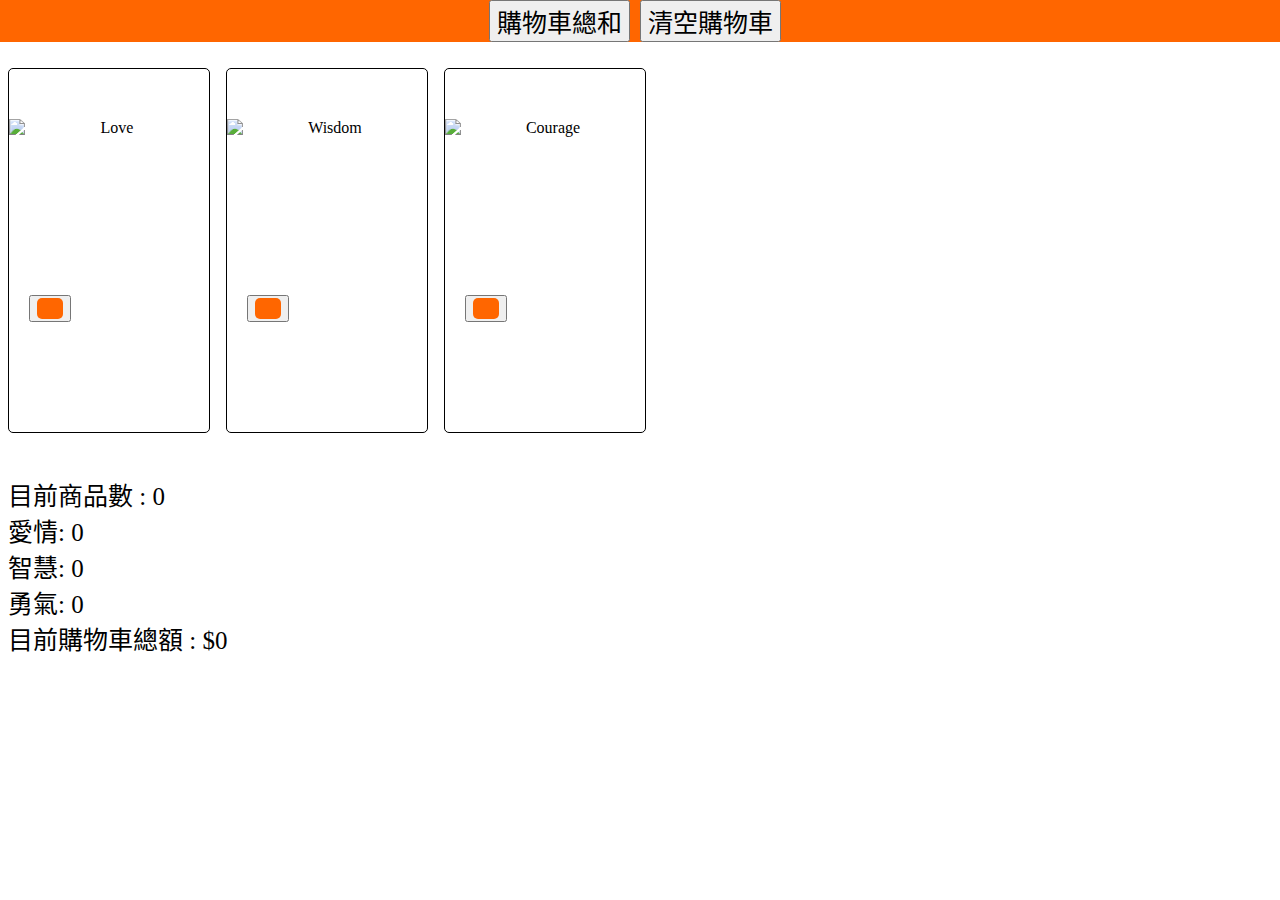
==== index.html @ a708b9ba "Add files via upload" ====
<!DOCTYPE html>
<html lang="zh-TW">
<head>
    <meta charset="UTF-8">
    <title>酷東西購物</title>
    <meta name="author" content="酷東西">
    <link rel="stylesheet" href="style.css">
    <link rel="stylesheet" href="general.css">
    <script src="product.js"></script>
</head>
<body>
    <div class="head">
        <button onclick="showCart();">購物車總和</button>
        <button onclick="clearCart();">清空購物車</button>
    </div>
    <div class="product-grid">
        <div class="product_box">
            <img src="product_image/love.jpg" alt="Love">
            <div class="product_information">
                <script >
                    document.write(`
                    <div class"product_name">${love.name}</div></br>
                    ${love.information}</br>
                    `);
                </script>
                <div class="product-price-row">
                    <script >
                        document.write(`$ ${love.price}`);
                    </script>
                    <button onclick="updateCart('LoveNum', love.price);" ><img class="shopping_button" src="product_image\cart.png"></button>
                </div>
            </div>
        </div>
        <div class="product_box">
            <img src="product_image/wisdom.jpg" alt="Wisdom">
            <div class="product_information">
                <script>
                    document.write(`
                    <div class"product_name">${wisdom.name}</div></br>
                    ${wisdom.information}</br>
                    `);
                </script>   
                <div class="product-price-row">
                    <script >
                        document.write(`$ ${wisdom.price}`);
                    </script> 
                    <button onclick="updateCart('WisdomNum', wisdom.price);"><img class="shopping_button" src="product_image\cart.png"></button>
                </div>
            </div>
        </div>
        
        <div class="product_box">
            <img src="product_image/courage.jpg" alt="Courage">
            <div class="product_information">
                <script>
                    document.write(`
                    <div class"product_name">${courage.name}</div></br>
                    ${courage.information}</br>
                    `);
                </script>   
                <div class="product-price-row">
                    <script >
                        document.write(`$ ${love.price}`);
                    </script> 
                    <button onclick="updateCart('CourageNum', courage.price);"><img class="shopping_button" src="product_image\cart.png"></button>
                </div>
            </div>
        </div>
    </div>
    </br>

    

    <script src="script.js"></script>
    <p class="cart"></p>
    <script>
        function showCart(){
            document.querySelector('.cart').innerHTML=`
                目前商品數 : ${cart.ProductNum}</br>
                愛情: ${cart.LoveNum}</br>
                智慧: ${cart.WisdomNum}</br>
                勇氣: ${cart.CourageNum}</br>
                目前購物車總額 : $${cart.totalprice}`
        }
    </script>
</body>
</html>
---- style.css ----
.product_box {
    width: 200px;
    position: relative;
    display: block;
    text-align: center;
    border-style: solid;
    border-width: 1px;
    border-radius: 5px;
}

img.shopping_button{
    height: 15px;
    width: 20px;
}

.shopping_button{
    background-color: rgb(255, 102, 0);
    height: 20px;
    width: 30px;
    margin-top:  0;
    padding: 3px;
    border-radius: 5px;
    cursor: pointer;
}

.product-grid {
    display: flex;
    height: 365px;
    margin-bottom:  60px;
    column-gap: 16px;
    position: relative;
    top:60px;
}

.product_information{
    padding:  12px 20px 12px;
}

.product_name{
    display: -webkit-box;
    -webkit-box-orient: vertical;
    font-weight: 500;
    font-size: 16px;
    height: 50px;
    -webkit-line-clamp: 2;
    text-overflow: ellipsis;
    overflow: hidden;
    margin-bottom: 4px;
}

.product-price-row {
    height: 55px;
    display: flex;
    justify-content: space-between;
    align-items: center;
}
---- general.css ----
.head{
    position: fixed;
    background-color: rgb(255, 102, 0);
    top: 0px;
    right: 0px;
    left: 0px;
    z-index: 2;
    display: flex;
    justify-content: center;
}

img{
    width: 200px;
    height: 150px;
    display: block;
    margin-top:50px;
}

p{
    font-size: 25px;
    display: inline-block;
    margin-right:10px;
}

button{
    font-size:25px;
    margin-right:10px;
}
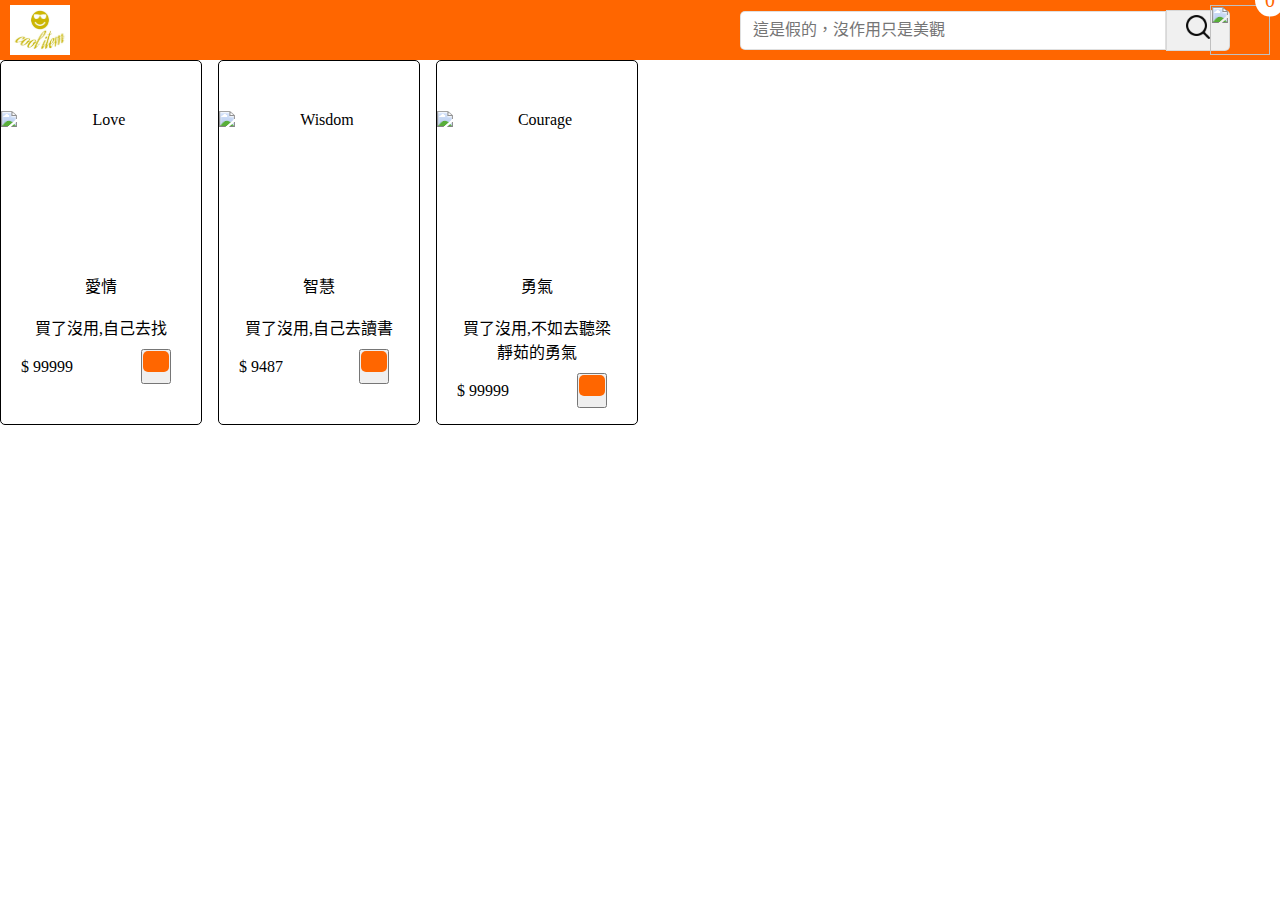
==== commit 3da9281c: "Add files via upload" ====
--- a/index.html
+++ b/index.html
@@ -7,15 +7,30 @@
     <link rel="stylesheet" href="style.css">
     <link rel="stylesheet" href="general.css">
     <script src="product.js"></script>
+    <script src="script.js"></script>
 </head>
 <body>
     <div class="head">
-        <button onclick="showCart();">購物車總和</button>
-        <button onclick="clearCart();">清空購物車</button>
+        <div class="header-container">
+            <div class="header-left">
+                <a href="index.html" ><img src="product_image/cool.jpg" class="logo"></a>
+            </div>
+            <div class="header-right">
+                <div class="search">
+                    <input class="search-input" placeholder="這是假的，沒作用只是美觀">
+                    <button class="search-button">
+                        <img class="search-icon" src="product_image/search.jpg">
+                    </button>
+                </div>
+                <a href="check.html"><img src="product_image/cart.png"class="shopping_cart">
+                <p class="cart_num">0</p>
+                </a>
+            </div>
+        </div>
     </div>
     <div class="product-grid">
         <div class="product_box">
-            <img src="product_image/love.jpg" alt="Love">
+            <img src="product_image/love.jpg" class="product_img" alt="Love">
             <div class="product_information">
                 <script >
                     document.write(`
@@ -32,7 +47,7 @@
             </div>
         </div>
         <div class="product_box">
-            <img src="product_image/wisdom.jpg" alt="Wisdom">
+            <img src="product_image/wisdom.jpg" class="product_img" alt="Wisdom">
             <div class="product_information">
                 <script>
                     document.write(`
@@ -50,7 +65,7 @@
         </div>
         
         <div class="product_box">
-            <img src="product_image/courage.jpg" alt="Courage">
+            <img src="product_image/courage.jpg" class="product_img" alt="Courage">
             <div class="product_information">
                 <script>
                     document.write(`
@@ -72,16 +87,7 @@
     
 
     <script src="script.js"></script>
-    <p class="cart"></p>
-    <script>
-        function showCart(){
-            document.querySelector('.cart').innerHTML=`
-                目前商品數 : ${cart.ProductNum}</br>
-                愛情: ${cart.LoveNum}</br>
-                智慧: ${cart.WisdomNum}</br>
-                勇氣: ${cart.CourageNum}</br>
-                目前購物車總額 : $${cart.totalprice}`
-        }
-    </script>
+    
+    
 </body>
 </html>--- a/style.css
+++ b/style.css
@@ -55,4 +55,24 @@
     align-items: center;
 }
 
+.cart_num {
+    position: absolute;
+    top: 0;
+    right: 0;
+    font-size: 20px;
+    color: rgb(255, 102, 0);
+    background-color: white;
+    border-radius: 50%;
+    padding: 5px 10px;
+    text-align: center;
+    transform: translate(50%, -50%);
+}
 
+* {
+    font-family: 'Noto Serif TC', serif;
+    padding: 0px;
+    margin: 0px;
+    text-decoration: none;
+    color: black;
+}
+
--- a/general.css
+++ b/general.css
@@ -1,6 +1,7 @@
 .head{
     position: fixed;
     background-color: rgb(255, 102, 0);
+    height: 60px;
     top: 0px;
     right: 0px;
     left: 0px;
@@ -9,7 +10,7 @@
     justify-content: center;
 }
 
-img{
+.product_img{
     width: 200px;
     height: 150px;
     display: block;
@@ -27,3 +28,85 @@
     margin-right:10px;
 }
 
+.logo{
+    height: 50px;
+    width: 60px; 
+    position: fixed;
+    top: 5px;
+    left: 10px; 
+    margin-top: 0px;
+}
+
+.shopping_cart{
+    height: 50px;
+    width: 60px; 
+    position: fixed;
+    top: 5px;
+    right: 10px; 
+    margin-top: 0px;
+}
+
+.header-container {
+    display: flex;
+    flex-direction: row;
+    height: 70px;
+    padding: 0 32px;
+    justify-content: space-between;
+    width: 100%;
+    max-width: 1200px;
+}
+
+.header-left {
+    width: 145px;
+    margin-right: 60px;
+    display: flex;
+    flex-direction: row;
+    align-items: center;
+}
+
+.header-right {
+    display: flex;
+    height: 60px;
+    flex: 1;
+    flex-direction: row;
+    align-items: center;
+    justify-content: end;
+    flex-shrink: 0;
+}
+
+.search {
+    flex: 1;
+    display: flex;
+    flex-direction: row;
+    justify-content: end;
+    align-items: center;
+    max-width: 500px;
+}
+
+.search-input {
+    flex: 1;
+    height: 37px;
+    border-radius: 5px 0 0 5px;
+    border-style: solid;
+    border-width: 1px;
+    border-color: rgba(192, 192, 192, 0.5);
+    padding-left: 12px;
+    font-size: 16px;
+    width: 380px;
+    top: 5px;
+}
+
+.search-button {
+    width: 64px;
+    height: 41px;
+    background-color: rgb(240, 240, 240);
+    border-radius: 0 5px 5px 0;
+    border-width: 1px;
+    border-style: solid;
+    border-color: rgba(192, 192, 192, 0.5);
+    cursor: pointer;
+}
+
+.search-icon {
+    height: 24px;
+}
